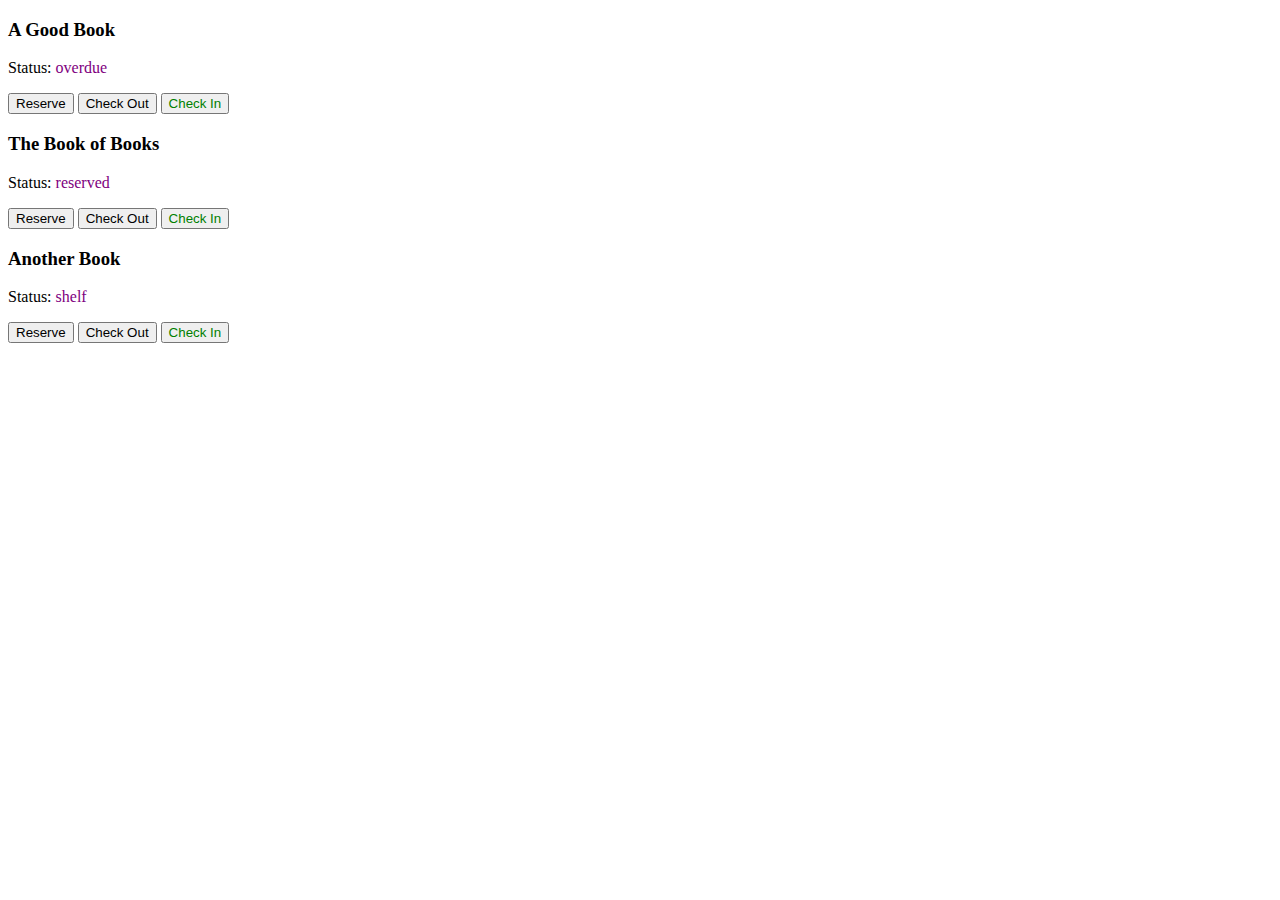
==== IWA-12/index.html @ 546fc5a5 "updated IWA8 comments" ====
<!-- index.html -->

<!DOCTYPE html>
<html lang="en">
  <head>
    <meta charset="UTF-8" />
    <meta http-equiv="X-UA-Compatible" content="IE=edge" />
    <meta name="viewport" content="width=device-width, initial-scale=1.0" />
    <title>LMS Pro</title>
    <script src="/scripts.js" defer></script>
  </head>
  <body>
    <div id="book1">
      <h3>A Good Book</h3>
      <p>Status: <span class="status" style="color: purple">overdue</span></p>
      <button class="reserve">Reserve</button>
      <button class="checkout">Check Out</button>
      <button class="checkin" style="color: green">Check In</button>
    </div>

    <div id="book2">
      <h3>The Book of Books</h3>
      <p>Status: <span class="status" style="color: purple">reserved</span></p>
      <button class="reserve">Reserve</button>
      <button class="checkout">Check Out</button>
      <button class="checkin" style="color: green">Check In</button>
    </div>
    
    <div id="book3">
      <h3>Another Book</h3>
      <p>Status: <span class="status" style="color: purple">shelf</span></p>
      <button class="reserve">Reserve</button>
      <button class="checkout">Check Out</button>
      <button class="checkin" style="color: green">Check In</button>
    </div>
  </body>
</html>
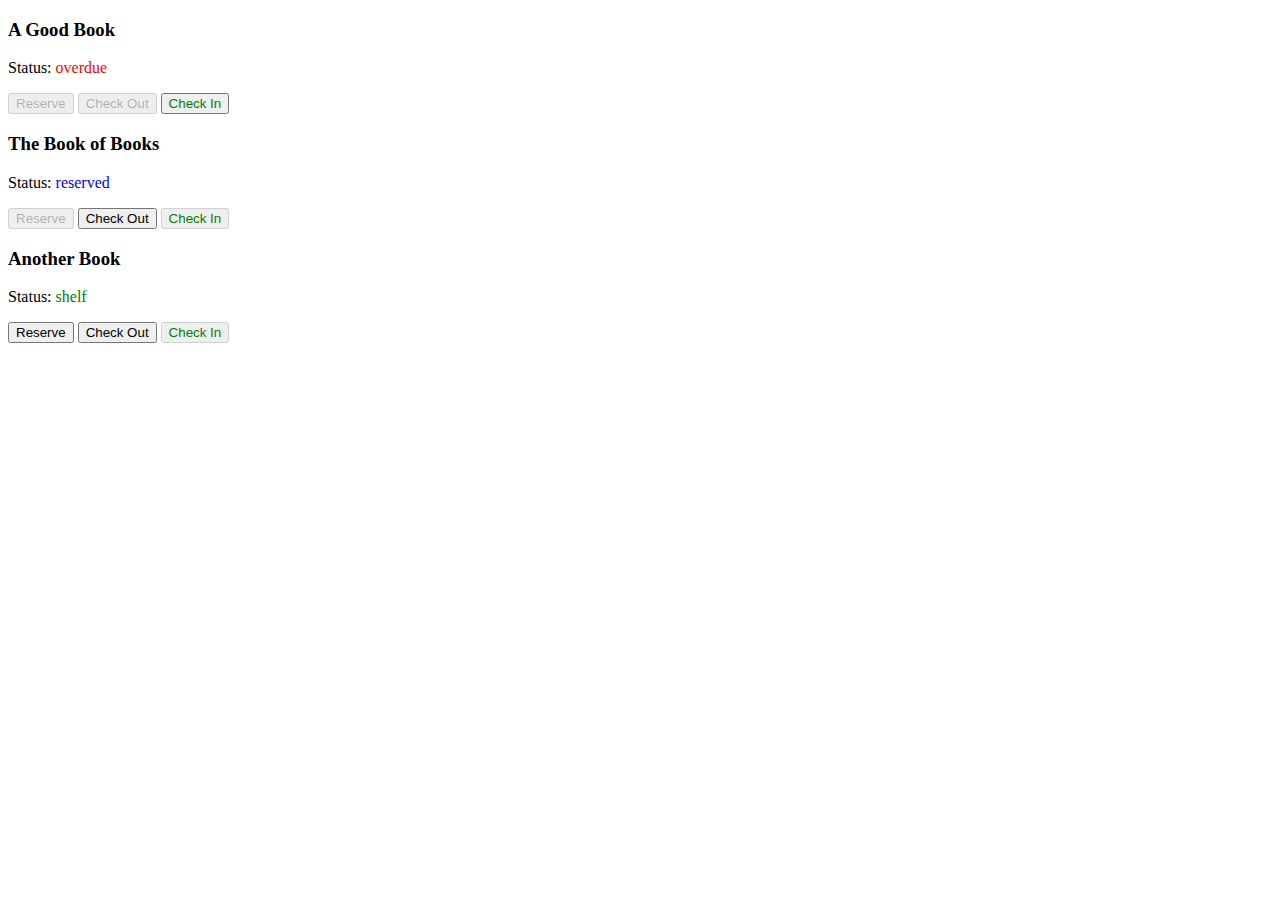
==== commit 1b36cb72: "Added and cmploeted IWA12" ====
--- a/IWA-12/index.html
+++ b/IWA-12/index.html
@@ -7,7 +7,7 @@
     <meta http-equiv="X-UA-Compatible" content="IE=edge" />
     <meta name="viewport" content="width=device-width, initial-scale=1.0" />
     <title>LMS Pro</title>
-    <script src="/scripts.js" defer></script>
+    <script src="scripts.js" defer></script>
   </head>
   <body>
     <div id="book1">
